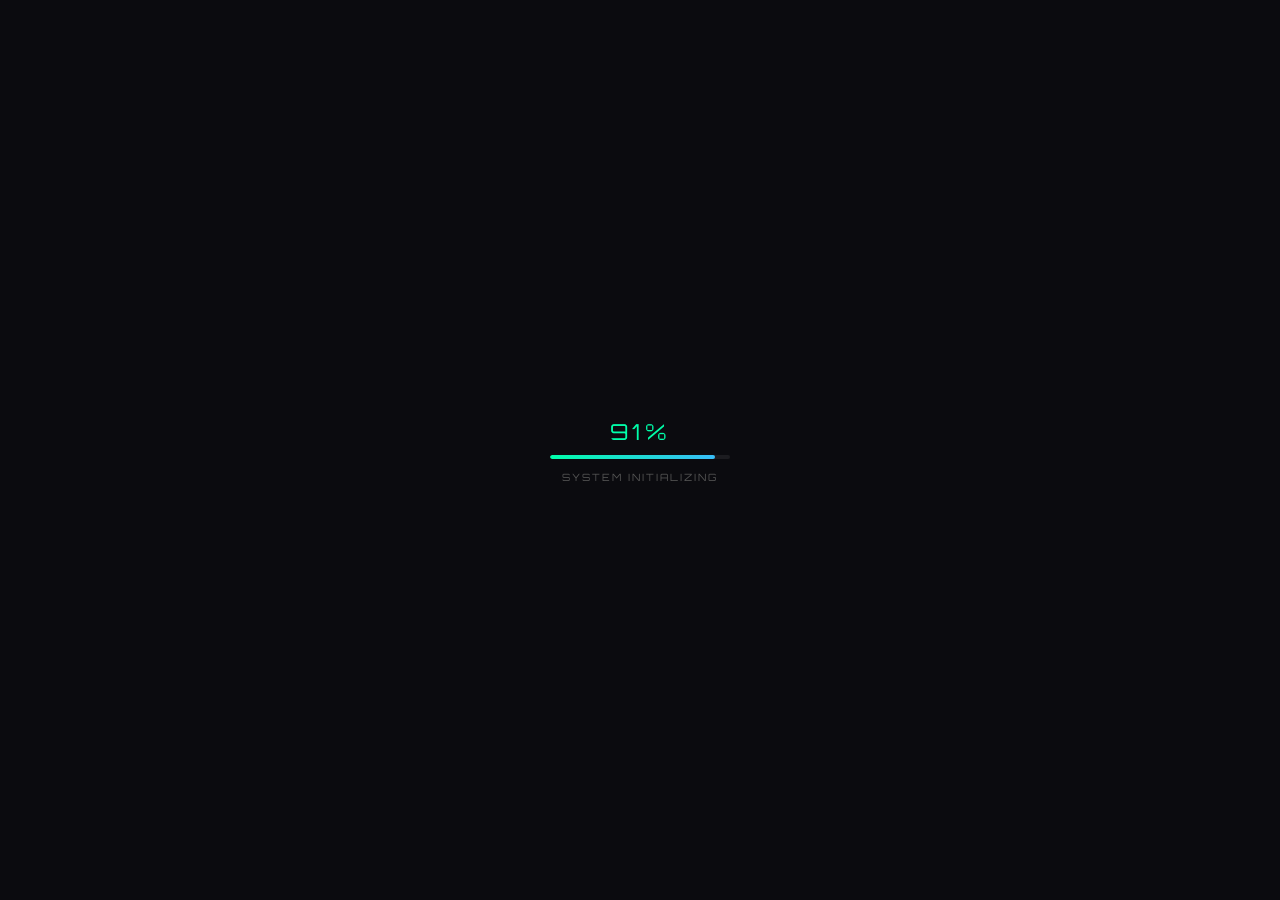
==== index.html @ 519cf558 "Update index.html" ====
<!DOCTYPE html>
<html lang="id">
<head>
    <meta charset="UTF-8">
    <meta name="viewport" content="width=device-width, initial-scale=1.0">
    <meta name="google-site-verification" content="rWKlgv6IV-AngIYqjxa7bGNA4gVki79enDYFKdBBI7M" />
    <title>PORTAL EAC</title>
    <link rel="stylesheet" href="style.css">

    <!-- ===================== PENAMBAHAN SEO & META DATA OLEH AI ===================== -->
    
    <!-- Favicon: Ini untuk memunculkan gambar/logo di samping URL pada pencarian Google (seperti di screenshot Anda) -->
    <link rel="icon" type="image/jpeg" href="assets/favicon-eac.jpg">
    <link rel="apple-touch-icon" href="assets/favicon-eac.jpg">

    <!-- Meta Description: Ini untuk teks penjelasan di bawah judul pada pencarian Google -->
    <meta name="description" content="PORTAL EAC — PORTAL PUSAT INFORMASI YANG AKURAT SERTA TANYA JAWAB DENGAN ASISTEN ASTRO AI, PENDAFTARAN RESMI EAC TELAH DIBUKA!">

    <!-- Open Graph (OG) Meta Tags: Agar saat link disebar di WhatsApp/Telegram/Sosmed, muncul gambar dan deskripsinya -->
    <meta property="og:title" content="PORTAL EAC">
    <meta property="og:description" content="PORTAL EAC — PORTAL PUSAT INFORMASI YANG AKURAT SERTA TANYA JAWAB DENGAN ASISTEN ASTRO AI, PENDAFTARAN RESMI EAC TELAH DIBUKA!">
    <meta property="og:image" content="assets/favicon-eac.jpg">
    <meta property="og:type" content="website">

    <!-- Twitter Card: Opsional tapi bagus untuk pelengkap -->
    <meta name="twitter:card" content="summary">
    <meta name="twitter:title" content="PORTAL EAC">
    <meta name="twitter:description" content="PORTAL EAC — PORTAL PUSAT INFORMASI YANG AKURAT SERTA TANYA JAWAB DENGAN ASISTEN ASTRO AI, PENDAFTARAN RESMI EAC TELAH DIBUKA!">
    <meta name="twitter:image" content="assets/favicon-eac.jpg">

    <!-- ===================== AKHIR PENAMBAHAN ===================== -->
</head>
<body>

    <!-- ===================== LOADING SCREEN ===================== -->
    <div id="loading-screen">
        <div class="load-percent" id="load-percent">0%</div>
        <div class="premium-loader">
            <div class="loader-bar" id="loader-bar"></div>
        </div>
        <div class="load-text" id="load-status">SYSTEM INITIALIZING</div>
        <div class="load-granted" id="load-granted">ACCESS GRANTED</div>
        <div class="welcome-sequence" id="welcome-sequence">
            <div class="welcome-text">WELCOME</div>
            <div class="angkasa-text">ANGKASA</div>
        </div>
    </div>

    <!-- ===================== PORTAL CONTENT ===================== -->
    <div id="portal-content" style="display:none;">

        <!-- MARQUEE — paling atas sebelum header -->
        <div class="marquee-container" id="marquee-container">
            <div class="marquee-track">
                <span>Selamat datang di portal EAC &nbsp;•&nbsp; Nikmatin fitur yang tersedia disini &nbsp;•&nbsp; Akses kelola pendaftaran serta informasi yang akurat &nbsp;•&nbsp; EAC PUSAT INFORMASI &nbsp;&nbsp;&nbsp;&nbsp;&nbsp;&nbsp;</span>
                <span>Selamat datang di portal EAC &nbsp;•&nbsp; Nikmatin fitur yang tersedia disini &nbsp;•&nbsp; Akses kelola pendaftaran serta informasi yang akurat &nbsp;•&nbsp; EAC PUSAT INFORMASI &nbsp;&nbsp;&nbsp;&nbsp;&nbsp;&nbsp;</span>
            </div>
        </div>

        <header class="header-section">
            <div class="status-capsule"><div id="status-dot"></div>SEMUA SISTEM ONLINE</div>
            <h1 class="title-portal" id="title-portal">PORTAL EAC</h1>
            <p class="welcome-greet">Selamat Datang, <span style="color:var(--accent-purple)">Angkasa</span></p>
            <div class="time-display" id="eac-time">00:00:00 // EAC-TIME</div>
        </header>

        <div class="nasa-card">
            <div id="nasa-data">
                <div style="height:150px;display:flex;align-items:center;justify-content:center;color:#333;">Fetching Satellite Data...</div>
            </div>
        </div>

        <div class="search-bar">
            <input type="text" id="portalSearch" placeholder="Cari menu akses..." onkeyup="searchMenu()">
        </div>

        <div class="mini-status">
            <span>SERVER: STABIL</span>
            <span>PING: <span id="ping-val">--</span> MS</span>
        </div>

        <!-- CARDS -->
        <div class="card-container" id="cardContainer">
            <div class="card" onclick="goto('src/components/registration.html', 'Registrasi 1')">
                <svg class="card-action-icon" viewBox="0 0 24 24"><path d="M16 21v-2a4 4 0 0 0-4-4H5a4 4 0 0 0-4 4v2"></path><circle cx="8.5" cy="7" r="4"></circle><line x1="20" y1="8" x2="20" y2="14"></line><line x1="23" y1="11" x2="17" y2="11"></line></svg>
                <div class="tag-label">GABUNG</div>
                <h3>REGISTRASI EAC 1</h3>
                <p>Pendaftaran utama bagi anggota baru yang ingin bergabung.</p>
            </div>
            <div class="card" onclick="goto('src/components/registration2.html', 'Registrasi 2')">
                <svg class="card-action-icon" viewBox="0 0 24 24"><path d="M17 21v-2a4 4 0 0 0-4-4H5a4 4 0 0 0-4 4v2"></path><circle cx="9" cy="7" r="4"></circle><path d="M23 21v-2a4 4 0 0 0-3-3.87"></path><path d="M16 3.13a4 4 0 0 1 0 7.75"></path></svg>
                <div class="tag-label">GABUNG PROYEK KEDUA</div>
                <h3>REGISTRASI EAC 2</h3>
                <p>Pendaftaran kolaborasi lanjutan kedua untuk proyek bersama.</p>
            </div>
            <div class="card" onclick="goto('https://whatsapp.com/channel/0029VbCN4sQLo4hhDCkOHX1m', 'Saluran WhatsApp')">
                <svg class="card-action-icon" viewBox="0 0 24 24"><path d="M21 11.5a8.38 8.38 0 0 1-.9 3.8 8.5 8.5 0 0 1-7.6 4.7 8.38 8.38 0 0 1-3.8-.9L3 21l1.9-5.7a8.38 8.38 0 0 1-.9-3.8 8.5 8.5 0 0 1 4.7-7.6 8.38 8.38 0 0 1 3.8-.9h.5a8.48 8.48 0 0 1 8 8v.5z"></path></svg>
                <div class="tag-label">INFO</div>
                <h3>Saluran WhatsApp</h3>
                <p>Gabung ke saluran resmi untuk mendapatkan info terbaru kegiatan kami.</p>
            </div>
            <div class="card" onclick="goto('pages/information.html', 'Website Utama')">
                <svg class="card-action-icon" viewBox="0 0 24 24"><circle cx="12" cy="12" r="10"></circle><line x1="2" y1="12" x2="22" y2="12"></line><path d="M12 2a15.3 15.3 0 0 1 4 10 15.3 15.3 0 0 1-4 10 15.3 15.3 0 0 1-4-10 15.3 15.3 0 0 1 4-10z"></path></svg>
                <div class="tag-label">WEB</div>
                <h3>Website Utama</h3>
                <p>Akses ke pengelolaan pusat informasi astro dengan tampilan visual terbaik.</p>
            </div>
            <div class="card" onclick="goto('https://eac-ai.vercel.app', 'Asisten AI')">
                <svg class="card-action-icon" viewBox="0 0 24 24"><rect x="2" y="3" width="20" height="14" rx="2" ry="2"></rect><line x1="8" y1="21" x2="16" y2="21"></line><line x1="12" y1="17" x2="12" y2="21"></line></svg>
                <div class="tag-label">BOT</div>
                <h3>Asisten AI</h3>
                <p>Tanya jawab otomatis seputar astronomi dan sains serta lainnya.</p>
            </div>
            <div class="card" onclick="goto('src/calculator.html', 'Kalkulator Ilmiah')">
                <svg class="card-action-icon" viewBox="0 0 24 24"><rect x="4" y="2" width="16" height="20" rx="2" ry="2"></rect><line x1="8" y1="6" x2="16" y2="6"></line><line x1="8" y1="10" x2="8" y2="10"></line><line x1="12" y1="10" x2="12" y2="10"></line><line x1="16" y1="10" x2="16" y2="10"></line><line x1="8" y1="14" x2="8" y2="14"></line><line x1="12" y1="14" x2="12" y2="14"></line><line x1="16" y1="14" x2="16" y2="14"></line><line x1="8" y1="18" x2="8" y2="18"></line><line x1="12" y1="18" x2="12" y2="18"></line><line x1="16" y1="18" x2="16" y2="18"></line></svg>
                <div class="tag-label">TOOLS</div>
                <h3>Kalkulator Ilmiah</h3>
                <p>Alat hitung fisika dan riset antariksa.</p>
            </div>
        </div>

        <!-- FAB -->
        <div class="fab-wrapper" id="fabWrapper">
            <div class="fab-menu">
                <div class="fab-item" onclick="openModal('modal-settings')">
                    <span class="fab-label">Pengaturan</span>
                    <div class="fab-icon">
                        <svg width="18" height="18" fill="none" stroke="currentColor" stroke-width="2" stroke-linecap="round" stroke-linejoin="round" viewBox="0 0 24 24">
                            <circle cx="12" cy="12" r="3"></circle>
                            <path d="M19.4 15a1.65 1.65 0 0 0 .33 1.82l.06.06a2 2 0 0 1-2.83 2.83l-.06-.06a1.65 1.65 0 0 0-1.82-.33 1.65 1.65 0 0 0-1 1.51V21a2 2 0 0 1-4 0v-.09A1.65 1.65 0 0 0 9 19.4a1.65 1.65 0 0 0-1.82.33l-.06.06a2 2 0 0 1-2.83-2.83l.06-.06A1.65 1.65 0 0 0 4.68 15a1.65 1.65 0 0 0-1.51-1H3a2 2 0 0 1 0-4h.09A1.65 1.65 0 0 0 4.6 9a1.65 1.65 0 0 0-.33-1.82l-.06-.06a2 2 0 0 1 2.83-2.83l.06.06A1.65 1.65 0 0 0 9 4.68a1.65 1.65 0 0 0 1-1.51V3a2 2 0 0 1 4 0v.09a1.65 1.65 0 0 0 1 1.51 1.65 1.65 0 0 0 1.82-.33l.06-.06a2 2 0 0 1 2.83 2.83l-.06.06A1.65 1.65 0 0 0 19.4 9a1.65 1.65 0 0 0 1.51 1H21a2 2 0 0 1 0 4h-.09a1.65 1.65 0 0 0-1.51 1z"></path>
                        </svg>
                    </div>
                </div>
                <div class="fab-item" onclick="openModal('modal-rules')">
                    <span class="fab-label">Aturan EAC</span>
                    <div class="fab-icon">
                        <svg width="18" height="18" fill="none" stroke="currentColor" stroke-width="2" stroke-linecap="round" stroke-linejoin="round" viewBox="0 0 24 24">
                            <path d="M14 2H6a2 2 0 0 0-2 2v16a2 2 0 0 0 2 2h12a2 2 0 0 0 2-2V8z"></path>
                            <polyline points="14 2 14 8 20 8"></polyline>
                            <line x1="16" y1="13" x2="8" y2="13"></line>
                            <line x1="16" y1="17" x2="8" y2="17"></line>
                            <polyline points="10 9 9 9 8 9"></polyline>
                        </svg>
                    </div>
                </div>
                <div class="fab-item" onclick="location.reload()">
                    <span class="fab-label">Reload Halaman</span>
                    <div class="fab-icon"><svg width="18" height="18" fill="currentColor" viewBox="0 0 24 24"><path d="M17.65 6.35A7.958 7.958 0 0012 4c-4.42 0-7.99 3.58-7.99 8s3.57 8 7.99 8c3.73 0 6.84-2.55 7.73-6h-2.08A5.99 5.99 0 0112 18c-3.31 0-6-2.69-6-6s2.69-6 6-6c1.66 0 3.14.69 4.22 1.78L13 11h7V4l-2.35 2.35z"/></svg></div>
                </div>
                <div class="fab-item" onclick="goto('pages/admin.html', 'Panel Admin')">
                    <span class="fab-label">Panel Admin</span>
                    <div class="fab-icon"><svg width="18" height="18" fill="currentColor" viewBox="0 0 24 24"><path d="M12 12c2.21 0 4-1.79 4-4s-1.79-4-4-4-4 1.79-4 4 1.79 4 4 4zm0 2c-2.67 0-8 1.34-8 4v2h16v-2c0-2.66-5.33-4-8-4z"/></svg></div>
                </div>
                <div class="fab-item" onclick="window.open('https://wa.me/6283865255697?text=Halo%20Admin,%20saya%20ingin%20melaporkan%20bug%20di%20portal%20EAC.')">
                    <span class="fab-label">Hubungi Admin</span>
                    <div class="fab-icon"><svg width="18" height="18" fill="currentColor" viewBox="0 0 24 24"><path d="M20 2H4c-1.1 0-1.99.9-1.99 2L2 22l4-4h14c1.1 0 2-.9 2-2V4c0-1.1-.9-2-2-2zm-7 12h-2v-2h2v2zm0-4h-2V6h2v4z"/></svg></div>
                </div>
            </div>
            <div class="fab-main" onclick="toggleFab()">
                <svg viewBox="0 0 24 24"><path d="M19 13h-6v6h-2v-6H5v-2h6V5h2v6h6v2z"/></svg>
            </div>
        </div>

        <div class="footer">SISTEM TERKENDALI AMAN | EAC PUSAT INFORMASI</div>
    </div>

    <!-- ===================== MODAL: PENGATURAN ===================== -->
    <div class="modal-overlay" id="modal-settings" onclick="closeModalOverlay('modal-settings', event)">
        <div class="modal-glass">
            <div class="modal-header">
                <span class="modal-title">
                    <svg width="14" height="14" fill="none" stroke="currentColor" stroke-width="2" stroke-linecap="round" stroke-linejoin="round" viewBox="0 0 24 24" style="vertical-align:middle;margin-right:6px;color:var(--accent-cyan)"><circle cx="12" cy="12" r="3"></circle><path d="M19.4 15a1.65 1.65 0 0 0 .33 1.82l.06.06a2 2 0 0 1-2.83 2.83l-.06-.06a1.65 1.65 0 0 0-1.82-.33 1.65 1.65 0 0 0-1 1.51V21a2 2 0 0 1-4 0v-.09A1.65 1.65 0 0 0 9 19.4a1.65 1.65 0 0 0-1.82.33l-.06.06a2 2 0 0 1-2.83-2.83l.06-.06A1.65 1.65 0 0 0 4.68 15a1.65 1.65 0 0 0-1.51-1H3a2 2 0 0 1 0-4h.09A1.65 1.65 0 0 0 4.6 9a1.65 1.65 0 0 0-.33-1.82l-.06-.06a2 2 0 0 1 2.83-2.83l.06.06A1.65 1.65 0 0 0 9 4.68a1.65 1.65 0 0 0 1-1.51V3a2 2 0 0 1 4 0v.09a1.65 1.65 0 0 0 1 1.51 1.65 1.65 0 0 0 1.82-.33l.06-.06a2 2 0 0 1 2.83 2.83l-.06.06A1.65 1.65 0 0 0 19.4 9a1.65 1.65 0 0 0 1.51 1H21a2 2 0 0 1 0 4h-.09a1.65 1.65 0 0 0-1.51 1z"></path></svg>
                    PANEL PENGATURAN
                </span>
                <button class="modal-close" onclick="closeModal('modal-settings')">✕</button>
            </div>
            <div class="setting-row">
                <div class="setting-info">
                    <span class="setting-name"><svg width="13" height="13" fill="none" stroke="currentColor" stroke-width="2" stroke-linecap="round" stroke-linejoin="round" viewBox="0 0 24 24" class="setting-svg"><path d="M8 3H5a2 2 0 0 0-2 2v3m18 0V5a2 2 0 0 0-2-2h-3m0 18h3a2 2 0 0 0 2-2v-3M3 16v3a2 2 0 0 0 2 2h3"></path></svg>Mode Layar Penuh</span>
                    <span class="setting-desc">Tampilkan portal full screen</span>
                </div>
                <label class="toggle-switch"><input type="checkbox" id="toggle-fullscreen" onchange="toggleFullscreen(this)"><span class="toggle-slider"></span></label>
            </div>
            <div class="setting-row">
                <div class="setting-info">
                    <span class="setting-name"><svg width="13" height="13" fill="none" stroke="currentColor" stroke-width="2" stroke-linecap="round" stroke-linejoin="round" viewBox="0 0 24 24" class="setting-svg"><path d="M9 18V5l12-2v13"></path><circle cx="6" cy="18" r="3"></circle><circle cx="18" cy="16" r="3"></circle></svg>Musik Ambient (Space)</span>
                    <span class="setting-desc">Putar musik latar angkasa</span>
                </div>
                <label class="toggle-switch"><input type="checkbox" id="toggle-music" onchange="toggleMusic(this)"><span class="toggle-slider"></span></label>
            </div>
            <div class="setting-row">
                <div class="setting-info">
                    <span class="setting-name"><svg width="13" height="13" fill="none" stroke="currentColor" stroke-width="2" stroke-linecap="round" stroke-linejoin="round" viewBox="0 0 24 24" class="setting-svg"><rect x="2" y="7" width="18" height="11" rx="2" ry="2"></rect><path d="M22 11v3"></path></svg>Status Daya</span>
                    <span class="setting-desc">Tingkat baterai perangkat</span>
                </div>
                <span class="setting-value" id="battery-val">--</span>
            </div>
            <div class="setting-row">
                <div class="setting-info">
                    <span class="setting-name"><svg width="13" height="13" fill="none" stroke="currentColor" stroke-width="2" stroke-linecap="round" stroke-linejoin="round" viewBox="0 0 24 24" class="setting-svg"><circle cx="12" cy="12" r="5"></circle><line x1="12" y1="1" x2="12" y2="3"></line><line x1="12" y1="21" x2="12" y2="23"></line><line x1="4.22" y1="4.22" x2="5.64" y2="5.64"></line><line x1="18.36" y1="18.36" x2="19.78" y2="19.78"></line><line x1="1" y1="12" x2="3" y2="12"></line><line x1="21" y1="12" x2="23" y2="12"></line><line x1="4.22" y1="19.78" x2="5.64" y2="18.36"></line><line x1="18.36" y1="5.64" x2="19.78" y2="4.22"></line></svg>Mode Terang</span>
                    <span class="setting-desc">Aktifkan tema terang</span>
                </div>
                <label class="toggle-switch"><input type="checkbox" id="toggle-light" onchange="toggleLightMode(this)"><span class="toggle-slider"></span></label>
            </div>
            <div class="setting-row">
                <div class="setting-info">
                    <span class="setting-name"><svg width="13" height="13" fill="none" stroke="currentColor" stroke-width="2" stroke-linecap="round" stroke-linejoin="round" viewBox="0 0 24 24" class="setting-svg"><polygon points="11 5 6 9 2 9 2 15 6 15 11 19 11 5"></polygon><path d="M19.07 4.93a10 10 0 0 1 0 14.14"></path><path d="M15.54 8.46a5 5 0 0 1 0 7.07"></path></svg>Efek Suara (SFX)</span>
                    <span class="setting-desc">Suara saat membuka panel</span>
                </div>
                <label class="toggle-switch"><input type="checkbox" id="toggle-sfx" checked><span class="toggle-slider"></span></label>
            </div>
            <div class="setting-row">
                <div class="setting-info">
                    <span class="setting-name"><svg width="13" height="13" fill="none" stroke="currentColor" stroke-width="2" stroke-linecap="round" stroke-linejoin="round" viewBox="0 0 24 24" class="setting-svg"><path d="M5 12.55a11 11 0 0 1 14.08 0"></path><path d="M1.42 9a16 16 0 0 1 21.16 0"></path><path d="M8.53 16.11a6 6 0 0 1 6.95 0"></path><circle cx="12" cy="20" r="1" fill="currentColor"></circle></svg>Hemat Daya</span>
                    <span class="setting-desc">Nonaktifkan animasi berat</span>
                </div>
                <label class="toggle-switch"><input type="checkbox" id="toggle-power" onchange="togglePowerSave(this)"><span class="toggle-slider"></span></label>
            </div>
            <div class="setting-row setting-row--column">
                <div class="setting-info">
                    <span class="setting-name"><svg width="13" height="13" fill="none" stroke="currentColor" stroke-width="2" stroke-linecap="round" stroke-linejoin="round" viewBox="0 0 24 24" class="setting-svg"><polyline points="4 7 4 4 20 4 20 7"></polyline><line x1="9" y1="20" x2="15" y2="20"></line><line x1="12" y1="4" x2="12" y2="20"></line></svg>Ukuran Teks</span>
                    <span class="setting-desc" id="font-size-label">100%</span>
                </div>
                <input type="range" min="80" max="130" value="100" id="font-size-range" oninput="adjustFontSize(this.value)" class="setting-slider">
            </div>
        </div>
    </div>

<!-- ===================== MODAL: ATURAN EAC ===================== -->
    <div class="modal-overlay" id="modal-rules" onclick="closeModalOverlay('modal-rules', event)">
        <div class="modal-glass">
            <div class="modal-header">
                <span class="modal-title">
                    <svg width="14" height="14" fill="none" stroke="currentColor" stroke-width="2" stroke-linecap="round" stroke-linejoin="round" viewBox="0 0 24 24" style="vertical-align:middle;margin-right:6px;color:var(--accent-cyan)"><path d="M14 2H6a2 2 0 0 0-2 2v16a2 2 0 0 0 2 2h12a2 2 0 0 0 2-2V8z"></path><polyline points="14 2 14 8 20 8"></polyline><line x1="16" y1="13" x2="8" y2="13"></line><line x1="16" y1="17" x2="8" y2="17"></line><polyline points="10 9 9 9 8 9"></polyline></svg>
                    ATURAN EAC
                </span>
                <button class="modal-close" onclick="closeModal('modal-rules')">✕</button>
            </div>
            <div class="rules-section-label">
                <svg width="11" height="11" fill="none" stroke="currentColor" stroke-width="2" stroke-linecap="round" stroke-linejoin="round" viewBox="0 0 24 24" style="vertical-align:middle;margin-right:5px"><path d="M17 21v-2a4 4 0 0 0-4-4H5a4 4 0 0 0-4 4v2"></path><circle cx="9" cy="7" r="4"></circle><path d="M23 21v-2a4 4 0 0 0-3-3.87"></path><path d="M16 3.13a4 4 0 0 1 0 7.75"></path></svg>
                ATURAN KOMUNITAS
            </div>
            <div class="rule-item">
                <svg class="rule-icon" width="16" height="16" fill="none" stroke="currentColor" stroke-width="2" stroke-linecap="round" stroke-linejoin="round" viewBox="0 0 24 24"><path d="M20.84 4.61a5.5 5.5 0 0 0-7.78 0L12 5.67l-1.06-1.06a5.5 5.5 0 0 0-7.78 7.78l1.06 1.06L12 21.23l7.78-7.78 1.06-1.06a5.5 5.5 0 0 0 0-7.78z"></path></svg>
                <div><strong>Sopan & Saling Menghormati</strong><p>Jaga tutur kata dan sikap di semua platform EAC.</p></div>
            </div>
            <div class="rule-item">
                <svg class="rule-icon" width="16" height="16" fill="none" stroke="currentColor" stroke-width="2" stroke-linecap="round" stroke-linejoin="round" viewBox="0 0 24 24"><circle cx="12" cy="12" r="10"></circle><line x1="12" y1="8" x2="12" y2="12"></line><line x1="12" y1="16" x2="12.01" y2="16"></line></svg>
                <div><strong>No Hoax & Misinformasi</strong><p>Hanya bagikan informasi astronomi yang valid dan terverifikasi.</p></div>
            </div>
            <div class="rule-item">
                <svg class="rule-icon" width="16" height="16" fill="none" stroke="currentColor" stroke-width="2" stroke-linecap="round" stroke-linejoin="round" viewBox="0 0 24 24"><path d="M17 21v-2a4 4 0 0 0-4-4H5a4 4 0 0 0-4 4v2"></path><circle cx="9" cy="7" r="4"></circle><line x1="23" y1="11" x2="17" y2="11"></line><line x1="20" y1="8" x2="20" y2="14"></line></svg>
                <div><strong>Saling Bantu & Berbagi</strong><p>Dukung sesama anggota dalam belajar dan berkarya bersama.</p></div>
            </div>
            <div class="rules-section-label" style="margin-top:16px;">
                <svg width="11" height="11" fill="none" stroke="currentColor" stroke-width="2" stroke-linecap="round" stroke-linejoin="round" viewBox="0 0 24 24" style="vertical-align:middle;margin-right:5px"><circle cx="12" cy="12" r="10"></circle><line x1="2" y1="12" x2="22" y2="12"></line><path d="M12 2a15.3 15.3 0 0 1 4 10 15.3 15.3 0 0 1-4 10 15.3 15.3 0 0 1-4-10 15.3 15.3 0 0 1 4-10z"></path></svg>
                ATURAN PENGGUNAAN WEB
            </div>
            <div class="rule-item">
                <svg class="rule-icon" width="16" height="16" fill="none" stroke="currentColor" stroke-width="2" stroke-linecap="round" stroke-linejoin="round" viewBox="0 0 24 24"><path d="M2 3h6a4 4 0 0 1 4 4v14a3 3 0 0 0-3-3H2z"></path><path d="M22 3h-6a4 4 0 0 0-4 4v14a3 3 0 0 1 3-3h7z"></path></svg>
                <div><strong>Riset & Edukasi</strong><p>Portal ini hanya untuk tujuan pembelajaran dan riset astronomi.</p></div>
            </div>
            <div class="rule-item">
                <svg class="rule-icon" width="16" height="16" fill="none" stroke="currentColor" stroke-width="2" stroke-linecap="round" stroke-linejoin="round" viewBox="0 0 24 24"><line x1="18" y1="6" x2="6" y2="18"></line><line x1="6" y1="6" x2="18" y2="18"></line></svg>
                <div><strong>No Spam</strong><p>Dilarang menyebarkan konten berulang atau tidak relevan.</p></div>
            </div>
            <div class="rule-item">
                <svg class="rule-icon" width="16" height="16" fill="none" stroke="currentColor" stroke-width="2" stroke-linecap="round" stroke-linejoin="round" viewBox="0 0 24 24"><path d="M10.29 3.86L1.82 18a2 2 0 0 0 1.71 3h16.94a2 2 0 0 0 1.71-3L13.71 3.86a2 2 0 0 0-3.42 0z"></path><line x1="12" y1="9" x2="12" y2="13"></line><line x1="12" y1="17" x2="12.01" y2="17"></line></svg>
                <div><strong>Lapor Bug</strong><p>Temukan bug? Segera hubungi admin agar portal tetap optimal.</p></div>
            </div>
            <button class="btn-paham" onclick="closeModal('modal-rules')">
                <svg width="14" height="14" fill="none" stroke="currentColor" stroke-width="2.5" stroke-linecap="round" stroke-linejoin="round" viewBox="0 0 24 24" style="vertical-align:middle;margin-right:6px"><polyline points="20 6 9 17 4 12"></polyline></svg>
                SAYA PAHAM
            </button>
        </div>
    </div>

    <!-- NOTIFIKASI STACK -->
    <div class="notif-stack">
        <div class="sys-notif" id="sys-notif">
            <div class="sys-notif-dot"></div>
            <span>Sistem Aktif</span>
        </div>
        <div class="sys-notif-2" id="sys-notif-2">
            <div class="sys-notif-dot-2"></div>
            <span>Server Stabil</span>
        </div>
    </div>

    <!-- AUDIO -->
    <audio id="audio-sfx" src="https://assets.mixkit.co/active_storage/sfx/2568/2568-preview.mp3" preload="auto"></audio>
    <audio id="audio-ambient" src="https://image2url.com/r2/default/files/1775920457054-bdd61149-463b-4acc-8a8f-7e17bb5d10fa.interstellar theme" preload="auto" loop></audio>

    <script src="script.js"></script>
</body>
</html>
---- style.css ----
@import url('https://fonts.googleapis.com/css2?family=Orbitron:wght@500;700&family=Inter:wght@300;400;600&display=swap');

:root {
    --bg-dark: #0b0b0f;
    --card-bg: #1c1c24;
    --accent-purple: #9b51e0;
    --accent-cyan: #38bdf8;
    --text-main: #ffffff;
    --text-muted: #a0a0a5;
    --green-glow: #00ffaa;
    --icon-color: #e2e8f0;
}

* { margin: 0; padding: 0; box-sizing: border-box; -webkit-tap-highlight-color: transparent; }

body {
    background-color: var(--bg-dark);
    color: var(--text-main);
    font-family: 'Inter', sans-serif;
    padding-bottom: 100px;
    overflow-x: hidden;
}

/* ============================================
   LOADING SCREEN
   ============================================ */
#loading-screen {
    position: fixed;
    top: 0; left: 0; width: 100%; height: 100%;
    background: var(--bg-dark);
    display: flex;
    flex-direction: column;
    justify-content: center;
    align-items: center;
    z-index: 9999;
    overflow: hidden;
    transition: opacity 0.7s ease;
}

/* PERSEN — tepat di atas bar */
.load-percent {
    font-family: 'Orbitron', sans-serif;
    font-size: 22px;
    color: var(--accent-cyan);
    letter-spacing: 4px;
    margin-bottom: 10px;
    transition: color 0.5s ease, opacity 0.35s ease;
    /* z-index rendah — tidak tumpang tindih ACCESS GRANTED */
    position: relative;
    z-index: 1;
}
.load-percent.done { color: var(--green-glow); }

/* BAR wrapper */
.premium-loader {
    width: 180px; height: 4px;
    background: rgba(255,255,255,0.07);
    border-radius: 10px; overflow: hidden;
    position: relative;
    z-index: 1;
    transition: opacity 0.35s ease;
}

/* BAR fill */
.loader-bar {
    height: 100%; width: 0%;
    border-radius: 10px;
    background: linear-gradient(90deg, var(--accent-purple), var(--accent-cyan));
    transition: width 0.12s ease, background 0.5s ease, box-shadow 0.3s ease;
}
.loader-bar.done {
    background: linear-gradient(90deg, #00ffaa, #38bdf8);
}
/* Hold state: bar penuh hijau + glow sebelum cleanup */
.loader-bar.hold {
    background: linear-gradient(90deg, #00ffaa, #38bdf8);
    box-shadow: 0 0 14px rgba(0,255,170,0.7), 0 0 30px rgba(0,255,170,0.25);
}

/* STATUS TEKS */
.load-text {
    font-family: 'Orbitron', sans-serif;
    font-size: 10px; color: #555;
    margin-top: 12px; letter-spacing: 2px;
    transition: opacity 0.35s ease;
    position: relative;
    z-index: 1;
}

/* ACCESS GRANTED — absolut tengah layar, z-index tinggi */
.load-granted {
    position: absolute;
    top: 50%; left: 50%;
    transform: translate(-50%, -50%) translateY(16px);
    font-family: 'Orbitron', sans-serif;
    font-size: 14px;
    color: var(--green-glow);
    letter-spacing: 5px;
    text-align: center;
    opacity: 0;
    z-index: 10;
    pointer-events: none;
    background: transparent;
    text-shadow: 0 0 20px rgba(0,255,170,0.9), 0 0 40px rgba(0,255,170,0.4);
    /* Transisi fade in/out yang halus dan bersih */
    transition: opacity 0.7s ease, transform 0.7s ease;
}
.load-granted.show {
    opacity: 1;
    transform: translate(-50%, -50%) translateY(0);
}

/* WELCOME SEQUENCE — z-index tinggi, latar bersih */
.welcome-sequence {
    position: absolute;
    top: 50%; left: 50%;
    transform: translate(-50%, -50%);
    text-align: center;
    opacity: 0;
    pointer-events: none;
    transition: opacity 0.6s ease;
    z-index: 10;
    background: transparent;
}
.welcome-sequence.show { opacity: 1; }

.welcome-text {
    font-family: 'Orbitron', sans-serif;
    font-size: 16px; color: #ffffff;
    letter-spacing: 10px;
    opacity: 0; transform: translateY(-15px);
    transition: all 0.6s ease;
}
.angkasa-text {
    font-family: 'Orbitron', sans-serif;
    font-size: 42px; font-weight: 700;
    letter-spacing: 6px;
    background: linear-gradient(135deg, #9b51e0, #38bdf8, #00ffaa);
    -webkit-background-clip: text;
    -webkit-text-fill-color: transparent;
    background-clip: text;
    filter: drop-shadow(0 0 22px rgba(155,81,224,0.75));
    opacity: 0; transform: scale(0.8);
    transition: all 0.7s cubic-bezier(0.175, 0.885, 0.32, 1.275);
    margin-top: 8px;
}
.welcome-sequence.show .welcome-text { opacity: 1; transform: translateY(0); }
.welcome-sequence.show .angkasa-text { opacity: 1; transform: scale(1); transition-delay: 0.25s; }

/* ============================================
   MARQUEE — paling atas portal
   ============================================ */
.marquee-container {
    overflow: hidden;
    background: rgba(155,81,224,0.05);
    border-bottom: 1px solid rgba(155,81,224,0.12);
    padding: 9px 0;
    white-space: nowrap;
}
.marquee-track {
    display: inline-flex;
    animation: marquee-scroll 40s linear infinite;
}
.marquee-track span {
    font-family: 'Orbitron', sans-serif;
    font-size: 9px; color: #7a7a8a;
    letter-spacing: 1px;
}
@keyframes marquee-scroll {
    0%   { transform: translateX(0); }
    100% { transform: translateX(-50%); }
}
.marquee-container:hover .marquee-track { animation-play-state: paused; }

/* ============================================
   HEADER
   ============================================ */
.header-section { padding: 30px 20px 20px; text-align: center; }

.status-capsule {
    display: inline-flex; align-items: center;
    background: rgba(0,255,170,0.05);
    border: 1px solid rgba(0,255,170,0.2);
    padding: 6px 16px; border-radius: 50px;
    font-family: 'Orbitron', sans-serif;
    font-size: 10px; color: var(--green-glow);
    letter-spacing: 1px; margin-bottom: 25px;
}
#status-dot {
    width: 8px; height: 8px;
    background-color: var(--green-glow); border-radius: 50%;
    margin-right: 10px;
    box-shadow: 0 0 10px var(--green-glow);
    animation: pulse-green 1.5s infinite ease-in-out;
}
@keyframes pulse-green {
    0%, 100% { opacity: 1; transform: scale(1); }
    50% { opacity: 0.3; transform: scale(0.8); }
}
.title-portal {
    font-family: 'Orbitron', sans-serif;
    font-size: 32px; font-weight: 700;
    letter-spacing: 4px; margin-bottom: 15px;
    background: linear-gradient(180deg, #fff 0%, #777 100%);
    -webkit-background-clip: text; -webkit-text-fill-color: transparent;
    transition: font-size 0.2s ease;
}
.welcome-greet { color: var(--text-muted); }
.time-display {
    font-family: 'Orbitron', sans-serif; font-size: 12px;
    color: #f59e0b; letter-spacing: 2px; margin-top: 15px;
}

/* ============================================
   NASA CARD
   ============================================ */
.nasa-card {
    margin: 20px; border-radius: 20px;
    background: #18181f;
    border: 1px solid rgba(255,255,255,0.05); overflow: hidden;
}
#nasa-data img { width: 100%; height: auto; display: block; }
.nasa-info { padding: 15px; }
.nasa-info h4 { color: #f59e0b; font-size: 10px; font-family: 'Orbitron'; margin-bottom: 5px; }
.nasa-info p { color: var(--text-muted); font-size: 12px; }

/* ============================================
   SEARCH + MINI STATUS
   ============================================ */
.search-bar { margin: 0 20px 25px; }
.search-bar input {
    width: 100%; padding: 16px 20px;
    background: #15151a; border: 1px solid #222;
    border-radius: 15px; color: white; font-size: 14px; outline: none;
}
.mini-status {
    display: flex; justify-content: center; gap: 20px;
    font-family: 'Orbitron', sans-serif; font-size: 10px;
    color: var(--text-muted); margin-bottom: 20px;
}

/* ============================================
   CARDS
   ============================================ */
.card-container { padding: 0 20px; display: flex; flex-direction: column; gap: 20px; }
.card {
    background: var(--card-bg); border-radius: 25px;
    padding: 25px; position: relative;
    border: 1px solid rgba(255,255,255,0.03);
    cursor: pointer;
    transition: opacity 0.6s ease, transform 0.6s ease;
    opacity: 0; transform: translateY(30px);
}
.card.reveal { opacity: 1; transform: translateY(0); }
.card.exit   { opacity: 0; transform: translateY(30px); }
.card:active { transform: scale(0.96); }
.tag-label {
    background: rgba(245,158,11,0.1); color: #f59e0b;
    padding: 4px 12px; border-radius: 8px;
    font-size: 9px; font-weight: bold; display: inline-block;
    margin-bottom: 12px; font-family: 'Orbitron';
}
.card h3 { font-size: 18px; margin-bottom: 8px; transition: font-size 0.2s ease; }
.card p  { font-size: 13px; color: var(--text-muted); line-height: 1.5; padding-right: 60px; transition: font-size 0.2s ease; }
.card-action-icon {
    position: absolute; right: 25px; top: 25px;
    width: 26px; height: 26px;
    fill: none; stroke: var(--icon-color);
    stroke-width: 1.5; stroke-linecap: round; stroke-linejoin: round; opacity: 0.8;
}

/* ============================================
   FAB
   ============================================ */
.fab-wrapper {
    position: fixed; bottom: 40px; right: 25px;
    display: flex; flex-direction: column; align-items: flex-end;
    z-index: 1000;
}
.fab-main {
    width: 56px; height: 56px;
    background: var(--accent-purple); border-radius: 50%;
    display: flex; align-items: center; justify-content: center;
    box-shadow: 0 4px 15px rgba(155,81,224,0.4);
    cursor: pointer; transition: all 0.3s cubic-bezier(0.175, 0.885, 0.32, 1.275);
}
.fab-main svg { width: 24px; height: 24px; fill: white; transition: transform 0.3s; }
.fab-wrapper.active .fab-main { transform: rotate(45deg); background: #eb4d4b; }
.fab-menu {
    display: flex; flex-direction: column;
    gap: 12px; margin-bottom: 15px;
    pointer-events: none;
}
.fab-wrapper.active .fab-menu { pointer-events: auto; }
.fab-item {
    display: flex; align-items: center; gap: 10px;
    opacity: 0; transform: scale(0.5) translateY(20px);
    transition: all 0.3s cubic-bezier(0.175, 0.885, 0.32, 1.275);
}
.fab-wrapper.active .fab-item { opacity: 1; transform: scale(1) translateY(0); }
.fab-wrapper.active .fab-item:nth-child(1) { transition-delay: 0.04s; }
.fab-wrapper.active .fab-item:nth-child(2) { transition-delay: 0.08s; }
.fab-wrapper.active .fab-item:nth-child(3) { transition-delay: 0.12s; }
.fab-wrapper.active .fab-item:nth-child(4) { transition-delay: 0.16s; }
.fab-wrapper.active .fab-item:nth-child(5) { transition-delay: 0.20s; }
.fab-label {
    background: #1c1c24; color: white;
    padding: 6px 12px; border-radius: 8px;
    font-size: 10px; font-family: 'Orbitron';
    border: 1px solid #333; white-space: nowrap;
    box-shadow: 0 4px 10px rgba(0,0,0,0.3);
}
.fab-icon {
    width: 42px; height: 42px;
    background: #25252f; border-radius: 50%;
    display: flex; align-items: center; justify-content: center;
    border: 1px solid #444; color: var(--accent-cyan);
    cursor: pointer; box-shadow: 0 4px 10px rgba(0,0,0,0.3);
    flex-shrink: 0;
}
.fab-icon svg[stroke] { color: var(--accent-cyan); }

/* ============================================
   MODAL GLASSMORPHISM
   ============================================ */
.modal-overlay {
    position: fixed; inset: 0;
    background: rgba(0,0,0,0.65);
    backdrop-filter: blur(6px);
    -webkit-backdrop-filter: blur(6px);
    z-index: 8000;
    display: flex; align-items: flex-end; justify-content: center;
    opacity: 0; pointer-events: none;
    transition: opacity 0.3s ease;
}
.modal-overlay.open { opacity: 1; pointer-events: auto; }
.modal-glass {
    width: 100%; max-width: 480px;
    max-height: 82vh; overflow-y: auto;
    background: rgba(18,18,28,0.97);
    border: 1px solid rgba(255,255,255,0.07);
    border-radius: 28px 28px 0 0;
    padding: 24px 20px 40px;
    transform: translateY(40px);
    transition: transform 0.35s cubic-bezier(0.175, 0.885, 0.32, 1.2);
    scrollbar-width: none;
}
.modal-overlay.open .modal-glass { transform: translateY(0); }
.modal-glass::-webkit-scrollbar { display: none; }
.modal-glass::before {
    content: '';
    display: block; width: 36px; height: 4px;
    background: rgba(255,255,255,0.12);
    border-radius: 4px; margin: 0 auto 20px;
}
.modal-header {
    display: flex; justify-content: space-between; align-items: center;
    margin-bottom: 18px; padding-bottom: 14px;
    border-bottom: 1px solid rgba(255,255,255,0.06);
}
.modal-title {
    font-family: 'Orbitron', sans-serif;
    font-size: 12px; color: var(--accent-cyan); letter-spacing: 1.5px;
    display: flex; align-items: center;
}
.modal-close {
    background: rgba(255,255,255,0.06); border: none;
    color: var(--text-muted); width: 32px; height: 32px;
    border-radius: 50%; cursor: pointer; font-size: 14px;
    display: flex; align-items: center; justify-content: center;
}

/* Setting rows */
.setting-row {
    display: flex; align-items: center;
    justify-content: space-between;
    padding: 14px 0;
    border-bottom: 1px solid rgba(255,255,255,0.04);
}
.setting-row--column { flex-direction: column; align-items: flex-start; gap: 10px; }
.setting-info { display: flex; flex-direction: column; gap: 4px; }
.setting-name {
    font-size: 13px; color: var(--text-main); font-weight: 500;
    display: flex; align-items: center;
}
.setting-desc { font-size: 10px; color: var(--text-muted); font-family: 'Orbitron'; letter-spacing: 0.5px; }
.setting-value { font-family: 'Orbitron', sans-serif; font-size: 13px; color: var(--green-glow); }
.setting-svg {
    flex-shrink: 0; margin-right: 7px;
    color: var(--accent-cyan);
    display: inline-flex; align-items: center;
}

/* Toggle */
.toggle-switch { position: relative; width: 46px; height: 26px; flex-shrink: 0; }
.toggle-switch input { opacity: 0; width: 0; height: 0; }
.toggle-slider {
    position: absolute; cursor: pointer; inset: 0;
    background: rgba(255,255,255,0.08); border-radius: 26px;
    transition: background 0.3s;
}
.toggle-slider::before {
    content: ''; position: absolute;
    height: 20px; width: 20px; left: 3px; bottom: 3px;
    background: white; border-radius: 50%; transition: transform 0.3s;
}
.toggle-switch input:checked + .toggle-slider { background: var(--green-glow); }
.toggle-switch input:checked + .toggle-slider::before { transform: translateX(20px); }
.setting-slider { width: 100%; accent-color: var(--accent-purple); cursor: pointer; }

/* Rules */
.rules-section-label {
    font-family: 'Orbitron', sans-serif;
    font-size: 9px; color: var(--accent-purple);
    letter-spacing: 2px; margin-bottom: 10px;
    display: flex; align-items: center;
}
.rule-item {
    display: flex; gap: 14px;
    padding: 12px 0;
    border-bottom: 1px solid rgba(255,255,255,0.04);
}
.rule-icon {
    flex-shrink: 0; margin-top: 2px;
    stroke: var(--accent-purple); color: var(--accent-purple);
}
.rule-item strong { font-size: 13px; color: var(--text-main); display: block; margin-bottom: 3px; }
.rule-item p { font-size: 11px; color: var(--text-muted); line-height: 1.5; }
.btn-paham {
    width: 100%; margin-top: 22px; padding: 14px;
    background: linear-gradient(135deg, var(--accent-purple), var(--accent-cyan));
    border: none; border-radius: 14px; color: white;
    font-family: 'Orbitron', sans-serif; font-size: 12px;
    letter-spacing: 2px; cursor: pointer;
    display: flex; align-items: center; justify-content: center;
    transition: opacity 0.2s;
}
.btn-paham:active { opacity: 0.8; }

/* ============================================
   NOTIFIKASI STACK
   ============================================ */
.notif-stack {
    position: fixed;
    bottom: 80px; left: 20px;
    display: flex; flex-direction: column;
    gap: 8px; z-index: 999;
    pointer-events: none;
}
.sys-notif {
    display: flex; align-items: center; gap: 8px;
    background: rgba(0,255,170,0.06);
    border: 1px solid rgba(0,255,170,0.25);
    border-radius: 50px; padding: 8px 16px;
    font-family: 'Orbitron', sans-serif;
    font-size: 9px; color: var(--green-glow); letter-spacing: 1.5px;
    opacity: 0; transform: translateY(10px);
    transition: opacity 0.5s ease, transform 0.5s ease;
}
.sys-notif.show { opacity: 1; transform: translateY(0); }
.sys-notif-dot {
    width: 7px; height: 7px;
    background: var(--green-glow); border-radius: 50%;
    animation: pulse-green 1.5s infinite ease-in-out;
}
.sys-notif-2 {
    display: flex; align-items: center; gap: 8px;
    background: rgba(56,189,248,0.06);
    border: 1px solid rgba(56,189,248,0.25);
    border-radius: 50px; padding: 8px 16px;
    font-family: 'Orbitron', sans-serif;
    font-size: 9px; color: var(--accent-cyan); letter-spacing: 1.5px;
    opacity: 0; transform: translateY(10px);
    transition: opacity 0.5s ease, transform 0.5s ease;
}
.sys-notif-2.show { opacity: 1; transform: translateY(0); }
.sys-notif-dot-2 {
    width: 7px; height: 7px;
    background: var(--accent-cyan); border-radius: 50%;
    animation: pulse-cyan 1.5s infinite ease-in-out;
}
@keyframes pulse-cyan {
    0%, 100% { opacity: 1; transform: scale(1); }
    50% { opacity: 0.3; transform: scale(0.8); }
}

/* ============================================
   FOOTER
   ============================================ */
.footer {
    text-align: center; color: #636e72;
    font-family: 'Orbitron'; font-size: 9px;
    margin-top: 50px; letter-spacing: 2px;
}

/* ============================================
   LIGHT MODE
   ============================================ */
body.light-mode {
    --bg-dark: #f0f2f5; --card-bg: #ffffff;
    --text-main: #111111; --text-muted: #555555;
}
body.light-mode .search-bar input { background: #e8eaed; color: #111; border-color: #ccc; }
body.light-mode .modal-glass { background: rgba(240,242,245,0.97); }
body.light-mode #loading-screen { background: #f0f2f5; }
body.light-mode .fab-label { background: #ffffff; color: #111; border-color: #ddd; }
body.light-mode .fab-icon { background: #f0f0f0; border-color: #ddd; }

/* ============================================
   HEMAT DAYA
   ============================================ */
body.power-save *,
body.power-save *::before,
body.power-save *::after {
    animation-play-state: paused !important;
    transition-duration: 0.05ms !important;
}
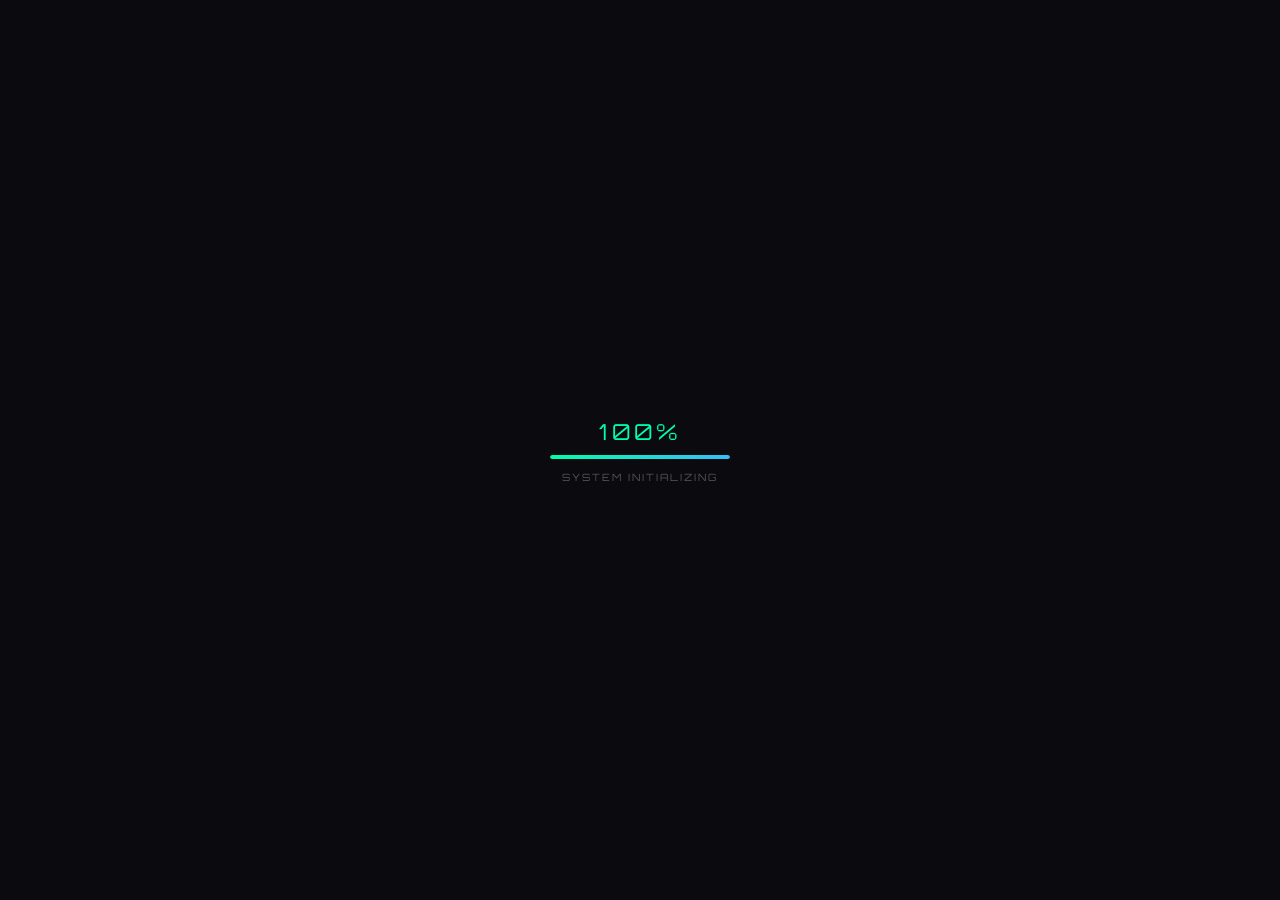
==== commit beee4823: "Update index.html" ====
--- a/index.html
+++ b/index.html
@@ -15,6 +15,7 @@
 
     <!-- Meta Description: Ini untuk teks penjelasan di bawah judul pada pencarian Google -->
     <meta name="description" content="PORTAL EAC — PORTAL PUSAT INFORMASI YANG AKURAT SERTA TANYA JAWAB DENGAN ASISTEN ASTRO AI, PENDAFTARAN RESMI EAC TELAH DIBUKA!">
+    <meta name="author" content="XZEERH">
 
     <!-- Open Graph (OG) Meta Tags: Agar saat link disebar di WhatsApp/Telegram/Sosmed, muncul gambar dan deskripsinya -->
     <meta property="og:title" content="PORTAL EAC">
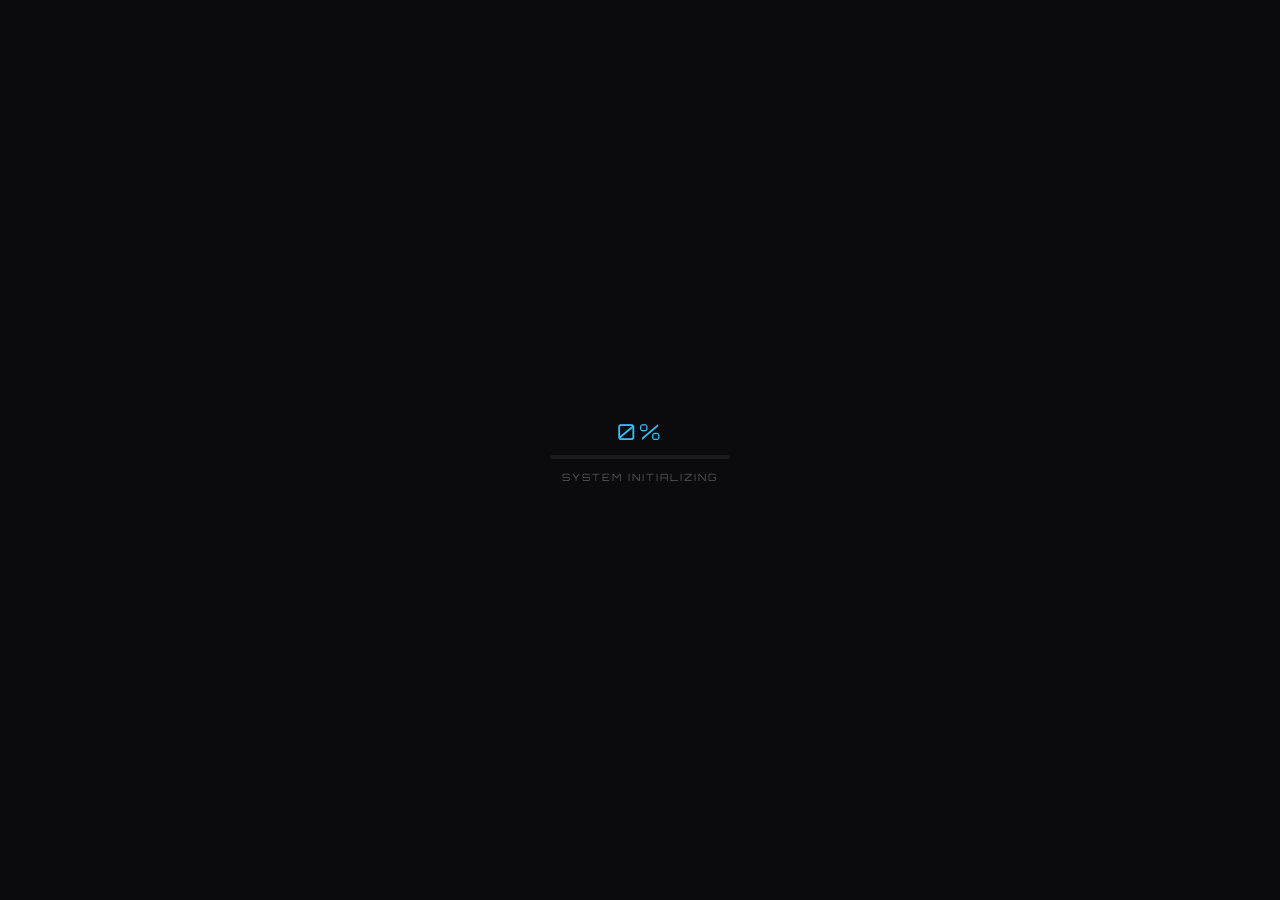
==== commit fff23625: "Update index.html" ====
--- a/index.html
+++ b/index.html
@@ -7,29 +7,127 @@
     <title>PORTAL EAC</title>
     <link rel="stylesheet" href="style.css">
 
-    <!-- ===================== PENAMBAHAN SEO & META DATA OLEH AI ===================== -->
-    
-    <!-- Favicon: Ini untuk memunculkan gambar/logo di samping URL pada pencarian Google (seperti di screenshot Anda) -->
+    <!-- ===================== PENAMBAHAN SEO & META DATA ===================== -->
     <link rel="icon" type="image/jpeg" href="assets/favicon-eac.jpg">
     <link rel="apple-touch-icon" href="assets/favicon-eac.jpg">
-
-    <!-- Meta Description: Ini untuk teks penjelasan di bawah judul pada pencarian Google -->
     <meta name="description" content="PORTAL EAC — PORTAL PUSAT INFORMASI YANG AKURAT SERTA TANYA JAWAB DENGAN ASISTEN ASTRO AI, PENDAFTARAN RESMI EAC TELAH DIBUKA!">
     <meta name="author" content="XZEERH">
-
-    <!-- Open Graph (OG) Meta Tags: Agar saat link disebar di WhatsApp/Telegram/Sosmed, muncul gambar dan deskripsinya -->
     <meta property="og:title" content="PORTAL EAC">
     <meta property="og:description" content="PORTAL EAC — PORTAL PUSAT INFORMASI YANG AKURAT SERTA TANYA JAWAB DENGAN ASISTEN ASTRO AI, PENDAFTARAN RESMI EAC TELAH DIBUKA!">
     <meta property="og:image" content="assets/favicon-eac.jpg">
     <meta property="og:type" content="website">
-
-    <!-- Twitter Card: Opsional tapi bagus untuk pelengkap -->
     <meta name="twitter:card" content="summary">
     <meta name="twitter:title" content="PORTAL EAC">
     <meta name="twitter:description" content="PORTAL EAC — PORTAL PUSAT INFORMASI YANG AKURAT SERTA TANYA JAWAB DENGAN ASISTEN ASTRO AI, PENDAFTARAN RESMI EAC TELAH DIBUKA!">
     <meta name="twitter:image" content="assets/favicon-eac.jpg">
-
     <!-- ===================== AKHIR PENAMBAHAN ===================== -->
+
+    <!-- ===================== PERBAIKAN TAMPILAN NASA CARD & NOTIFIKASI ===================== -->
+    <style>
+        /* 1. PERBAIKAN NASA CARD (Latar Hitam & Teks Putih Rapi) */
+        .nasa-card {
+            width: calc(100% - 40px);
+            max-width: 500px;
+            margin: 20px auto;
+            border-radius: 16px;
+            background-color: #16161a; /* Warna sedikit hitam (dark grey pekat) */
+            overflow: hidden;
+            display: block;
+            border: 1px solid rgba(255, 255, 255, 0.05); /* Garis batas tipis elegan */
+            box-shadow: 0 4px 15px rgba(0, 0, 0, 0.4);
+        }
+
+        #nasa-data {
+            display: flex;
+            flex-direction: column;
+            width: 100%;
+            height: auto !important;
+            padding: 0;
+            background-color: transparent;
+        }
+
+        #nasa-data img, .nasa-card img {
+            width: 100% !important;
+            height: 180px !important;
+            object-fit: cover !important;
+            position: static !important;
+            display: block;
+        }
+
+        /* Memaksa SEMUA teks di dalam kotak NASA menjadi putih dan rata kiri */
+        #nasa-data * {
+            color: #ffffff !important;
+            text-align: left !important;
+            background: transparent !important;
+        }
+
+        /* Label "NASA DAILY:" */
+        #nasa-data p {
+            position: static !important;
+            margin: 0 !important;
+            padding: 15px 20px 4px 20px !important;
+            font-size: 11px !important;
+            font-weight: 800 !important;
+            text-transform: uppercase;
+            letter-spacing: 0.5px;
+            opacity: 0.6; /* Dibuat sedikit transparan agar beda dengan judul */
+        }
+
+        /* Judul Keterangan (The Moon, Venus, dll) */
+        #nasa-data h2, #nasa-data h3, #nasa-data .title, #nasa-data strong {
+            position: static !important;
+            margin: 0 !important;
+            padding: 0 20px 20px 20px !important;
+            font-size: 15px !important;
+            font-weight: 500 !important;
+            line-height: 1.4 !important;
+            display: block !important;
+            opacity: 1 !important; /* Terang dan jelas */
+        }
+
+        /* 2. MEMPERBAIKI NOTIFIKASI AGAR TIDAK NUMPUK DENGAN SEARCH BAR */
+        .notif-stack {
+            position: fixed;
+            bottom: 20px; /* Diturunkan drastis agar aman di pojok bawah */
+            left: 20px;
+            z-index: 9999;
+            display: flex;
+            flex-direction: column;
+            gap: 10px;
+            pointer-events: none;
+        }
+
+        /* 3. PERBAIKAN TAMPILAN LAPTOP / DESKTOP (RESPONSIVE) */
+        @media screen and (min-width: 768px) {
+            #portal-content {
+                max-width: 1000px;
+                margin: 0 auto;
+                padding: 30px;
+            }
+
+            .search-bar {
+                max-width: 500px;
+                margin: 20px auto;
+            }
+
+            .card-container {
+                display: grid;
+                grid-template-columns: repeat(auto-fit, minmax(280px, 1fr));
+                gap: 20px;
+                justify-content: center;
+                align-items: stretch;
+            }
+
+            .nasa-card {
+                max-width: 600px;
+            }
+            #nasa-data img, .nasa-card img {
+                height: 250px !important;
+            }
+        }
+    </style>
+    <!-- ===================== AKHIR PERBAIKAN ===================== -->
+
 </head>
 <body>
 
@@ -50,7 +148,7 @@
     <!-- ===================== PORTAL CONTENT ===================== -->
     <div id="portal-content" style="display:none;">
 
-        <!-- MARQUEE — paling atas sebelum header -->
+        <!-- MARQUEE -->
         <div class="marquee-container" id="marquee-container">
             <div class="marquee-track">
                 <span>Selamat datang di portal EAC &nbsp;•&nbsp; Nikmatin fitur yang tersedia disini &nbsp;•&nbsp; Akses kelola pendaftaran serta informasi yang akurat &nbsp;•&nbsp; EAC PUSAT INFORMASI &nbsp;&nbsp;&nbsp;&nbsp;&nbsp;&nbsp;</span>
@@ -67,7 +165,7 @@
 
         <div class="nasa-card">
             <div id="nasa-data">
-                <div style="height:150px;display:flex;align-items:center;justify-content:center;color:#333;">Fetching Satellite Data...</div>
+                <div style="height:150px;display:flex;align-items:center;justify-content:center;color:#fff;">Fetching Satellite Data...</div>
             </div>
         </div>
 
@@ -100,6 +198,14 @@
                 <h3>Saluran WhatsApp</h3>
                 <p>Gabung ke saluran resmi untuk mendapatkan info terbaru kegiatan kami.</p>
             </div>
+            
+            <div class="card" onclick="goto('https://xzeerh.github.io/MONOLITH-EAC/', 'Pusat Monolith')">
+                <svg class="card-action-icon" viewBox="0 0 24 24"><circle cx="12" cy="12" r="10"></circle><polygon points="16.24 7.76 14.12 14.12 7.76 16.24 9.88 9.88 16.24 7.76"></polygon></svg>
+                <div class="tag-label">MONOLITH</div>
+                <h3>PUSAT MONOLITH</h3>
+                <p>Akses menuju pusat data dan eksplorasi Monolith EAC.</p>
+            </div>
+
             <div class="card" onclick="goto('pages/information.html', 'Website Utama')">
                 <svg class="card-action-icon" viewBox="0 0 24 24"><circle cx="12" cy="12" r="10"></circle><line x1="2" y1="12" x2="22" y2="12"></line><path d="M12 2a15.3 15.3 0 0 1 4 10 15.3 15.3 0 0 1-4 10 15.3 15.3 0 0 1-4-10 15.3 15.3 0 0 1 4-10z"></path></svg>
                 <div class="tag-label">WEB</div>
@@ -126,22 +232,13 @@
                 <div class="fab-item" onclick="openModal('modal-settings')">
                     <span class="fab-label">Pengaturan</span>
                     <div class="fab-icon">
-                        <svg width="18" height="18" fill="none" stroke="currentColor" stroke-width="2" stroke-linecap="round" stroke-linejoin="round" viewBox="0 0 24 24">
-                            <circle cx="12" cy="12" r="3"></circle>
-                            <path d="M19.4 15a1.65 1.65 0 0 0 .33 1.82l.06.06a2 2 0 0 1-2.83 2.83l-.06-.06a1.65 1.65 0 0 0-1.82-.33 1.65 1.65 0 0 0-1 1.51V21a2 2 0 0 1-4 0v-.09A1.65 1.65 0 0 0 9 19.4a1.65 1.65 0 0 0-1.82.33l-.06.06a2 2 0 0 1-2.83-2.83l.06-.06A1.65 1.65 0 0 0 4.68 15a1.65 1.65 0 0 0-1.51-1H3a2 2 0 0 1 0-4h.09A1.65 1.65 0 0 0 4.6 9a1.65 1.65 0 0 0-.33-1.82l-.06-.06a2 2 0 0 1 2.83-2.83l.06.06A1.65 1.65 0 0 0 9 4.68a1.65 1.65 0 0 0 1-1.51V3a2 2 0 0 1 4 0v.09a1.65 1.65 0 0 0 1 1.51 1.65 1.65 0 0 0 1.82-.33l.06-.06a2 2 0 0 1 2.83 2.83l-.06.06A1.65 1.65 0 0 0 19.4 9a1.65 1.65 0 0 0 1.51 1H21a2 2 0 0 1 0 4h-.09a1.65 1.65 0 0 0-1.51 1z"></path>
-                        </svg>
+                        <svg width="18" height="18" fill="none" stroke="currentColor" stroke-width="2" stroke-linecap="round" stroke-linejoin="round" viewBox="0 0 24 24"><circle cx="12" cy="12" r="3"></circle><path d="M19.4 15a1.65 1.65 0 0 0 .33 1.82l.06.06a2 2 0 0 1-2.83 2.83l-.06-.06a1.65 1.65 0 0 0-1.82-.33 1.65 1.65 0 0 0-1 1.51V21a2 2 0 0 1-4 0v-.09A1.65 1.65 0 0 0 9 19.4a1.65 1.65 0 0 0-1.82.33l-.06.06a2 2 0 0 1-2.83-2.83l.06-.06A1.65 1.65 0 0 0 4.68 15a1.65 1.65 0 0 0-1.51-1H3a2 2 0 0 1 0-4h.09A1.65 1.65 0 0 0 4.6 9a1.65 1.65 0 0 0-.33-1.82l-.06-.06a2 2 0 0 1 2.83-2.83l.06.06A1.65 1.65 0 0 0 9 4.68a1.65 1.65 0 0 0 1-1.51V3a2 2 0 0 1 4 0v.09a1.65 1.65 0 0 0 1 1.51 1.65 1.65 0 0 0 1.82-.33l.06-.06a2 2 0 0 1 2.83 2.83l-.06.06A1.65 1.65 0 0 0 19.4 9a1.65 1.65 0 0 0 1.51 1H21a2 2 0 0 1 0 4h-.09a1.65 1.65 0 0 0-1.51 1z"></path></svg>
                     </div>
                 </div>
                 <div class="fab-item" onclick="openModal('modal-rules')">
                     <span class="fab-label">Aturan EAC</span>
                     <div class="fab-icon">
-                        <svg width="18" height="18" fill="none" stroke="currentColor" stroke-width="2" stroke-linecap="round" stroke-linejoin="round" viewBox="0 0 24 24">
-                            <path d="M14 2H6a2 2 0 0 0-2 2v16a2 2 0 0 0 2 2h12a2 2 0 0 0 2-2V8z"></path>
-                            <polyline points="14 2 14 8 20 8"></polyline>
-                            <line x1="16" y1="13" x2="8" y2="13"></line>
-                            <line x1="16" y1="17" x2="8" y2="17"></line>
-                            <polyline points="10 9 9 9 8 9"></polyline>
-                        </svg>
+                        <svg width="18" height="18" fill="none" stroke="currentColor" stroke-width="2" stroke-linecap="round" stroke-linejoin="round" viewBox="0 0 24 24"><path d="M14 2H6a2 2 0 0 0-2 2v16a2 2 0 0 0 2 2h12a2 2 0 0 0 2-2V8z"></path><polyline points="14 2 14 8 20 8"></polyline><line x1="16" y1="13" x2="8" y2="13"></line><line x1="16" y1="17" x2="8" y2="17"></line><polyline points="10 9 9 9 8 9"></polyline></svg>
                     </div>
                 </div>
                 <div class="fab-item" onclick="location.reload()">
@@ -165,7 +262,7 @@
         <div class="footer">SISTEM TERKENDALI AMAN | EAC PUSAT INFORMASI</div>
     </div>
 
-    <!-- ===================== MODAL: PENGATURAN ===================== -->
+    <!-- ===================== MODAL PENGATURAN ===================== -->
     <div class="modal-overlay" id="modal-settings" onclick="closeModalOverlay('modal-settings', event)">
         <div class="modal-glass">
             <div class="modal-header">
@@ -205,93 +302,4 @@
             </div>
             <div class="setting-row">
                 <div class="setting-info">
-                    <span class="setting-name"><svg width="13" height="13" fill="none" stroke="currentColor" stroke-width="2" stroke-linecap="round" stroke-linejoin="round" viewBox="0 0 24 24" class="setting-svg"><polygon points="11 5 6 9 2 9 2 15 6 15 11 19 11 5"></polygon><path d="M19.07 4.93a10 10 0 0 1 0 14.14"></path><path d="M15.54 8.46a5 5 0 0 1 0 7.07"></path></svg>Efek Suara (SFX)</span>
-                    <span class="setting-desc">Suara saat membuka panel</span>
-                </div>
-                <label class="toggle-switch"><input type="checkbox" id="toggle-sfx" checked><span class="toggle-slider"></span></label>
-            </div>
-            <div class="setting-row">
-                <div class="setting-info">
-                    <span class="setting-name"><svg width="13" height="13" fill="none" stroke="currentColor" stroke-width="2" stroke-linecap="round" stroke-linejoin="round" viewBox="0 0 24 24" class="setting-svg"><path d="M5 12.55a11 11 0 0 1 14.08 0"></path><path d="M1.42 9a16 16 0 0 1 21.16 0"></path><path d="M8.53 16.11a6 6 0 0 1 6.95 0"></path><circle cx="12" cy="20" r="1" fill="currentColor"></circle></svg>Hemat Daya</span>
-                    <span class="setting-desc">Nonaktifkan animasi berat</span>
-                </div>
-                <label class="toggle-switch"><input type="checkbox" id="toggle-power" onchange="togglePowerSave(this)"><span class="toggle-slider"></span></label>
-            </div>
-            <div class="setting-row setting-row--column">
-                <div class="setting-info">
-                    <span class="setting-name"><svg width="13" height="13" fill="none" stroke="currentColor" stroke-width="2" stroke-linecap="round" stroke-linejoin="round" viewBox="0 0 24 24" class="setting-svg"><polyline points="4 7 4 4 20 4 20 7"></polyline><line x1="9" y1="20" x2="15" y2="20"></line><line x1="12" y1="4" x2="12" y2="20"></line></svg>Ukuran Teks</span>
-                    <span class="setting-desc" id="font-size-label">100%</span>
-                </div>
-                <input type="range" min="80" max="130" value="100" id="font-size-range" oninput="adjustFontSize(this.value)" class="setting-slider">
-            </div>
-        </div>
-    </div>
-
-<!-- ===================== MODAL: ATURAN EAC ===================== -->
-    <div class="modal-overlay" id="modal-rules" onclick="closeModalOverlay('modal-rules', event)">
-        <div class="modal-glass">
-            <div class="modal-header">
-                <span class="modal-title">
-                    <svg width="14" height="14" fill="none" stroke="currentColor" stroke-width="2" stroke-linecap="round" stroke-linejoin="round" viewBox="0 0 24 24" style="vertical-align:middle;margin-right:6px;color:var(--accent-cyan)"><path d="M14 2H6a2 2 0 0 0-2 2v16a2 2 0 0 0 2 2h12a2 2 0 0 0 2-2V8z"></path><polyline points="14 2 14 8 20 8"></polyline><line x1="16" y1="13" x2="8" y2="13"></line><line x1="16" y1="17" x2="8" y2="17"></line><polyline points="10 9 9 9 8 9"></polyline></svg>
-                    ATURAN EAC
-                </span>
-                <button class="modal-close" onclick="closeModal('modal-rules')">✕</button>
-            </div>
-            <div class="rules-section-label">
-                <svg width="11" height="11" fill="none" stroke="currentColor" stroke-width="2" stroke-linecap="round" stroke-linejoin="round" viewBox="0 0 24 24" style="vertical-align:middle;margin-right:5px"><path d="M17 21v-2a4 4 0 0 0-4-4H5a4 4 0 0 0-4 4v2"></path><circle cx="9" cy="7" r="4"></circle><path d="M23 21v-2a4 4 0 0 0-3-3.87"></path><path d="M16 3.13a4 4 0 0 1 0 7.75"></path></svg>
-                ATURAN KOMUNITAS
-            </div>
-            <div class="rule-item">
-                <svg class="rule-icon" width="16" height="16" fill="none" stroke="currentColor" stroke-width="2" stroke-linecap="round" stroke-linejoin="round" viewBox="0 0 24 24"><path d="M20.84 4.61a5.5 5.5 0 0 0-7.78 0L12 5.67l-1.06-1.06a5.5 5.5 0 0 0-7.78 7.78l1.06 1.06L12 21.23l7.78-7.78 1.06-1.06a5.5 5.5 0 0 0 0-7.78z"></path></svg>
-                <div><strong>Sopan & Saling Menghormati</strong><p>Jaga tutur kata dan sikap di semua platform EAC.</p></div>
-            </div>
-            <div class="rule-item">
-                <svg class="rule-icon" width="16" height="16" fill="none" stroke="currentColor" stroke-width="2" stroke-linecap="round" stroke-linejoin="round" viewBox="0 0 24 24"><circle cx="12" cy="12" r="10"></circle><line x1="12" y1="8" x2="12" y2="12"></line><line x1="12" y1="16" x2="12.01" y2="16"></line></svg>
-                <div><strong>No Hoax & Misinformasi</strong><p>Hanya bagikan informasi astronomi yang valid dan terverifikasi.</p></div>
-            </div>
-            <div class="rule-item">
-                <svg class="rule-icon" width="16" height="16" fill="none" stroke="currentColor" stroke-width="2" stroke-linecap="round" stroke-linejoin="round" viewBox="0 0 24 24"><path d="M17 21v-2a4 4 0 0 0-4-4H5a4 4 0 0 0-4 4v2"></path><circle cx="9" cy="7" r="4"></circle><line x1="23" y1="11" x2="17" y2="11"></line><line x1="20" y1="8" x2="20" y2="14"></line></svg>
-                <div><strong>Saling Bantu & Berbagi</strong><p>Dukung sesama anggota dalam belajar dan berkarya bersama.</p></div>
-            </div>
-            <div class="rules-section-label" style="margin-top:16px;">
-                <svg width="11" height="11" fill="none" stroke="currentColor" stroke-width="2" stroke-linecap="round" stroke-linejoin="round" viewBox="0 0 24 24" style="vertical-align:middle;margin-right:5px"><circle cx="12" cy="12" r="10"></circle><line x1="2" y1="12" x2="22" y2="12"></line><path d="M12 2a15.3 15.3 0 0 1 4 10 15.3 15.3 0 0 1-4 10 15.3 15.3 0 0 1-4-10 15.3 15.3 0 0 1 4-10z"></path></svg>
-                ATURAN PENGGUNAAN WEB
-            </div>
-            <div class="rule-item">
-                <svg class="rule-icon" width="16" height="16" fill="none" stroke="currentColor" stroke-width="2" stroke-linecap="round" stroke-linejoin="round" viewBox="0 0 24 24"><path d="M2 3h6a4 4 0 0 1 4 4v14a3 3 0 0 0-3-3H2z"></path><path d="M22 3h-6a4 4 0 0 0-4 4v14a3 3 0 0 1 3-3h7z"></path></svg>
-                <div><strong>Riset & Edukasi</strong><p>Portal ini hanya untuk tujuan pembelajaran dan riset astronomi.</p></div>
-            </div>
-            <div class="rule-item">
-                <svg class="rule-icon" width="16" height="16" fill="none" stroke="currentColor" stroke-width="2" stroke-linecap="round" stroke-linejoin="round" viewBox="0 0 24 24"><line x1="18" y1="6" x2="6" y2="18"></line><line x1="6" y1="6" x2="18" y2="18"></line></svg>
-                <div><strong>No Spam</strong><p>Dilarang menyebarkan konten berulang atau tidak relevan.</p></div>
-            </div>
-            <div class="rule-item">
-                <svg class="rule-icon" width="16" height="16" fill="none" stroke="currentColor" stroke-width="2" stroke-linecap="round" stroke-linejoin="round" viewBox="0 0 24 24"><path d="M10.29 3.86L1.82 18a2 2 0 0 0 1.71 3h16.94a2 2 0 0 0 1.71-3L13.71 3.86a2 2 0 0 0-3.42 0z"></path><line x1="12" y1="9" x2="12" y2="13"></line><line x1="12" y1="17" x2="12.01" y2="17"></line></svg>
-                <div><strong>Lapor Bug</strong><p>Temukan bug? Segera hubungi admin agar portal tetap optimal.</p></div>
-            </div>
-            <button class="btn-paham" onclick="closeModal('modal-rules')">
-                <svg width="14" height="14" fill="none" stroke="currentColor" stroke-width="2.5" stroke-linecap="round" stroke-linejoin="round" viewBox="0 0 24 24" style="vertical-align:middle;margin-right:6px"><polyline points="20 6 9 17 4 12"></polyline></svg>
-                SAYA PAHAM
-            </button>
-        </div>
-    </div>
-
-    <!-- NOTIFIKASI STACK -->
-    <div class="notif-stack">
-        <div class="sys-notif" id="sys-notif">
-            <div class="sys-notif-dot"></div>
-            <span>Sistem Aktif</span>
-        </div>
-        <div class="sys-notif-2" id="sys-notif-2">
-            <div class="sys-notif-dot-2"></div>
-            <span>Server Stabil</span>
-        </div>
-    </div>
-
-    <!-- AUDIO -->
-    <audio id="audio-sfx" src="https://assets.mixkit.co/active_storage/sfx/2568/2568-preview.mp3" preload="auto"></audio>
-    <audio id="audio-ambient" src="https://image2url.com/r2/default/files/1775920457054-bdd61149-463b-4acc-8a8f-7e17bb5d10fa.interstellar theme" preload="auto" loop></audio>
-
-    <script src="script.js"></script>
-</body>
-</html>+                    <span class="setting-name"><svg width="13" height="13" fill="none" stroke="currentColor" stroke-width="2" stroke-linecap="round" stroke-linejoin="round" viewBox="0 0 24 24" class="setting-svg"><polygon points="11 5 6 9 2 9 2 15 6 15 11 19 11 5"></polygon><path 
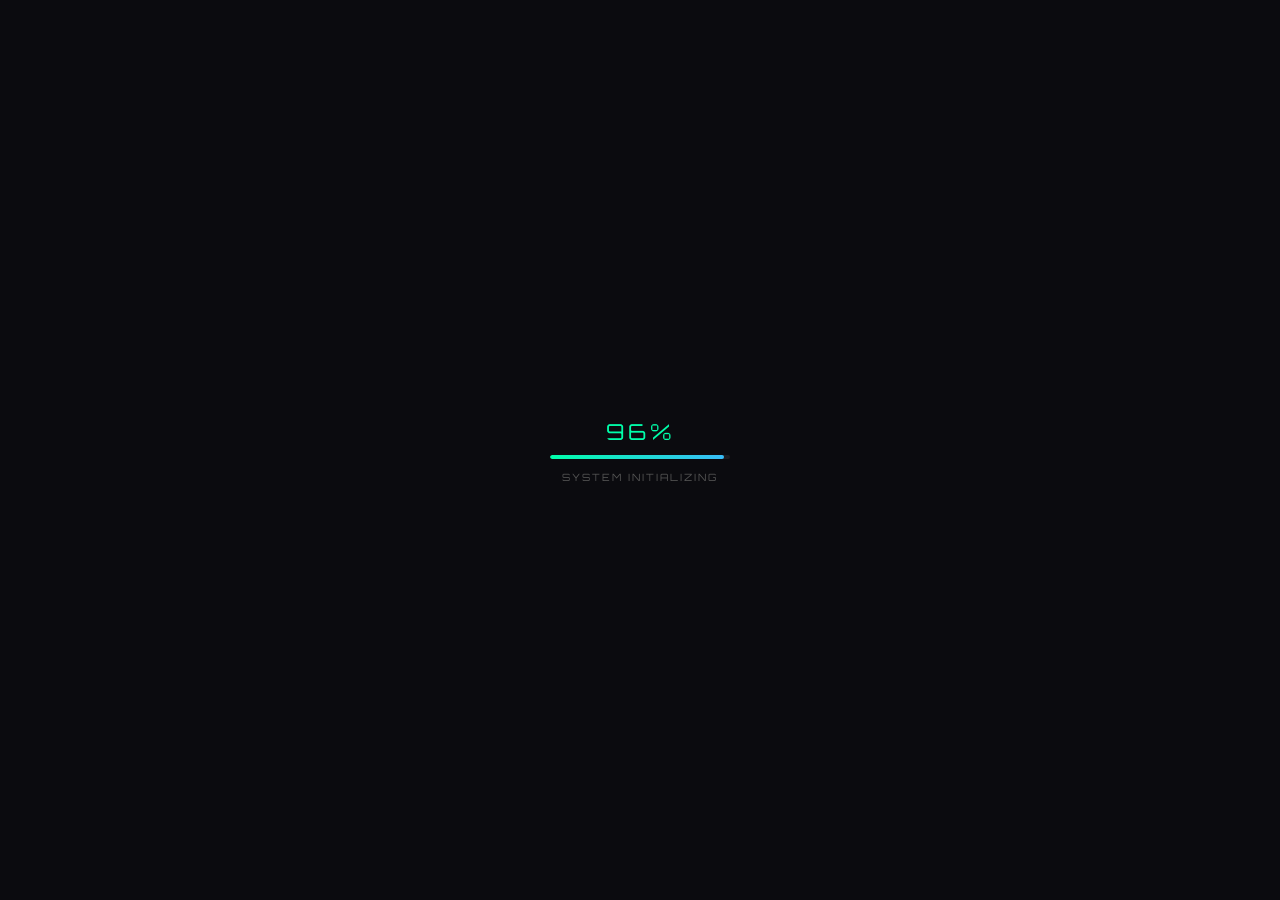
==== commit db5fb8d0: "Update index.html" ====
--- a/index.html
+++ b/index.html
@@ -302,4 +302,93 @@
             </div>
             <div class="setting-row">
                 <div class="setting-info">
-                    <span class="setting-name"><svg width="13" height="13" fill="none" stroke="currentColor" stroke-width="2" stroke-linecap="round" stroke-linejoin="round" viewBox="0 0 24 24" class="setting-svg"><polygon points="11 5 6 9 2 9 2 15 6 15 11 19 11 5"></polygon><path +                    <span class="setting-name"><svg width="13" height="13" fill="none" stroke="currentColor" stroke-width="2" stroke-linecap="round" stroke-linejoin="round" viewBox="0 0 24 24" class="setting-svg"><polygon points="11 5 6 9 2 9 2 15 6 15 11 19 11 5"></polygon><path d="M19.07 4.93a10 10 0 0 1 0 14.14"></path><path d="M15.54 8.46a5 5 0 0 1 0 7.07"></path></svg>Efek Suara (SFX)</span>
+                    <span class="setting-desc">Suara saat membuka panel</span>
+                </div>
+                <label class="toggle-switch"><input type="checkbox" id="toggle-sfx" checked><span class="toggle-slider"></span></label>
+            </div>
+            <div class="setting-row">
+                <div class="setting-info">
+                    <span class="setting-name"><svg width="13" height="13" fill="none" stroke="currentColor" stroke-width="2" stroke-linecap="round" stroke-linejoin="round" viewBox="0 0 24 24" class="setting-svg"><path d="M5 12.55a11 11 0 0 1 14.08 0"></path><path d="M1.42 9a16 16 0 0 1 21.16 0"></path><path d="M8.53 16.11a6 6 0 0 1 6.95 0"></path><circle cx="12" cy="20" r="1" fill="currentColor"></circle></svg>Hemat Daya</span>
+                    <span class="setting-desc">Nonaktifkan animasi berat</span>
+                </div>
+                <label class="toggle-switch"><input type="checkbox" id="toggle-power" onchange="togglePowerSave(this)"><span class="toggle-slider"></span></label>
+            </div>
+            <div class="setting-row setting-row--column">
+                <div class="setting-info">
+                    <span class="setting-name"><svg width="13" height="13" fill="none" stroke="currentColor" stroke-width="2" stroke-linecap="round" stroke-linejoin="round" viewBox="0 0 24 24" class="setting-svg"><polyline points="4 7 4 4 20 4 20 7"></polyline><line x1="9" y1="20" x2="15" y2="20"></line><line x1="12" y1="4" x2="12" y2="20"></line></svg>Ukuran Teks</span>
+                    <span class="setting-desc" id="font-size-label">100%</span>
+                </div>
+                <input type="range" min="80" max="130" value="100" id="font-size-range" oninput="adjustFontSize(this.value)" class="setting-slider">
+            </div>
+        </div>
+    </div>
+
+    <!-- ===================== MODAL ATURAN EAC ===================== -->
+    <div class="modal-overlay" id="modal-rules" onclick="closeModalOverlay('modal-rules', event)">
+        <div class="modal-glass">
+            <div class="modal-header">
+                <span class="modal-title">
+                    <svg width="14" height="14" fill="none" stroke="currentColor" stroke-width="2" stroke-linecap="round" stroke-linejoin="round" viewBox="0 0 24 24" style="vertical-align:middle;margin-right:6px;color:var(--accent-cyan)"><path d="M14 2H6a2 2 0 0 0-2 2v16a2 2 0 0 0 2 2h12a2 2 0 0 0 2-2V8z"></path><polyline points="14 2 14 8 20 8"></polyline><line x1="16" y1="13" x2="8" y2="13"></line><line x1="16" y1="17" x2="8" y2="17"></line><polyline points="10 9 9 9 8 9"></polyline></svg>
+                    ATURAN EAC
+                </span>
+                <button class="modal-close" onclick="closeModal('modal-rules')">✕</button>
+            </div>
+            <div class="rules-section-label">
+                <svg width="11" height="11" fill="none" stroke="currentColor" stroke-width="2" stroke-linecap="round" stroke-linejoin="round" viewBox="0 0 24 24" style="vertical-align:middle;margin-right:5px"><path d="M17 21v-2a4 4 0 0 0-4-4H5a4 4 0 0 0-4 4v2"></path><circle cx="9" cy="7" r="4"></circle><path d="M23 21v-2a4 4 0 0 0-3-3.87"></path><path d="M16 3.13a4 4 0 0 1 0 7.75"></path></svg>
+                ATURAN KOMUNITAS
+            </div>
+            <div class="rule-item">
+                <svg class="rule-icon" width="16" height="16" fill="none" stroke="currentColor" stroke-width="2" stroke-linecap="round" stroke-linejoin="round" viewBox="0 0 24 24"><path d="M20.84 4.61a5.5 5.5 0 0 0-7.78 0L12 5.67l-1.06-1.06a5.5 5.5 0 0 0-7.78 7.78l1.06 1.06L12 21.23l7.78-7.78 1.06-1.06a5.5 5.5 0 0 0 0-7.78z"></path></svg>
+                <div><strong>Sopan & Saling Menghormati</strong><p>Jaga tutur kata dan sikap di semua platform EAC.</p></div>
+            </div>
+            <div class="rule-item">
+                <svg class="rule-icon" width="16" height="16" fill="none" stroke="currentColor" stroke-width="2" stroke-linecap="round" stroke-linejoin="round" viewBox="0 0 24 24"><circle cx="12" cy="12" r="10"></circle><line x1="12" y1="8" x2="12" y2="12"></line><line x1="12" y1="16" x2="12.01" y2="16"></line></svg>
+                <div><strong>No Hoax & Misinformasi</strong><p>Hanya bagikan informasi astronomi yang valid dan terverifikasi.</p></div>
+            </div>
+            <div class="rule-item">
+                <svg class="rule-icon" width="16" height="16" fill="none" stroke="currentColor" stroke-width="2" stroke-linecap="round" stroke-linejoin="round" viewBox="0 0 24 24"><path d="M17 21v-2a4 4 0 0 0-4-4H5a4 4 0 0 0-4 4v2"></path><circle cx="9" cy="7" r="4"></circle><line x1="23" y1="11" x2="17" y2="11"></line><line x1="20" y1="8" x2="20" y2="14"></line></svg>
+                <div><strong>Saling Bantu & Berbagi</strong><p>Dukung sesama anggota dalam belajar dan berkarya bersama.</p></div>
+            </div>
+            <div class="rules-section-label" style="margin-top:16px;">
+                <svg width="11" height="11" fill="none" stroke="currentColor" stroke-width="2" stroke-linecap="round" stroke-linejoin="round" viewBox="0 0 24 24" style="vertical-align:middle;margin-right:5px"><circle cx="12" cy="12" r="10"></circle><line x1="2" y1="12" x2="22" y2="12"></line><path d="M12 2a15.3 15.3 0 0 1 4 10 15.3 15.3 0 0 1-4-10 15.3 15.3 0 0 1 4-10z"></path></svg>
+                ATURAN PENGGUNAAN WEB
+            </div>
+            <div class="rule-item">
+                <svg class="rule-icon" width="16" height="16" fill="none" stroke="currentColor" stroke-width="2" stroke-linecap="round" stroke-linejoin="round" viewBox="0 0 24 24"><path d="M2 3h6a4 4 0 0 1 4 4v14a3 3 0 0 0-3-3H2z"></path><path d="M22 3h-6a4 4 0 0 0-4 4v14a3 3 0 0 1 3-3h7z"></path></svg>
+                <div><strong>Riset & Edukasi</strong><p>Portal ini hanya untuk tujuan pembelajaran dan riset astronomi.</p></div>
+            </div>
+            <div class="rule-item">
+                <svg class="rule-icon" width="16" height="16" fill="none" stroke="currentColor" stroke-width="2" stroke-linecap="round" stroke-linejoin="round" viewBox="0 0 24 24"><line x1="18" y1="6" x2="6" y2="18"></line><line x1="6" y1="6" x2="18" y2="18"></line></svg>
+                <div><strong>No Spam</strong><p>Dilarang menyebarkan konten berulang atau tidak relevan.</p></div>
+            </div>
+            <div class="rule-item">
+                <svg class="rule-icon" width="16" height="16" fill="none" stroke="currentColor" stroke-width="2" stroke-linecap="round" stroke-linejoin="round" viewBox="0 0 24 24"><path d="M10.29 3.86L1.82 18a2 2 0 0 0 1.71 3h16.94a2 2 0 0 0 1.71-3L13.71 3.86a2 2 0 0 0-3.42 0z"></path><line x1="12" y1="9" x2="12" y2="13"></line><line x1="12" y1="17" x2="12.01" y2="17"></line></svg>
+                <div><strong>Lapor Bug</strong><p>Temukan bug? Segera hubungi admin agar portal tetap optimal.</p></div>
+            </div>
+            <button class="btn-paham" onclick="closeModal('modal-rules')">
+                <svg width="14" height="14" fill="none" stroke="currentColor" stroke-width="2.5" stroke-linecap="round" stroke-linejoin="round" viewBox="0 0 24 24" style="vertical-align:middle;margin-right:6px"><polyline points="20 6 9 17 4 12"></polyline></svg>
+                SAYA PAHAM
+            </button>
+        </div>
+    </div>
+
+    <!-- NOTIFIKASI STACK -->
+    <div class="notif-stack">
+        <div class="sys-notif" id="sys-notif">
+            <div class="sys-notif-dot"></div>
+            <span>Sistem Aktif</span>
+        </div>
+        <div class="sys-notif-2" id="sys-notif-2">
+            <div class="sys-notif-dot-2"></div>
+            <span>Server Stabil</span>
+        </div>
+    </div>
+
+    <!-- AUDIO -->
+    <audio id="audio-sfx" src="https://assets.mixkit.co/active_storage/sfx/2568/2568-preview.mp3" preload="auto"></audio>
+    <audio id="audio-ambient" src="https://image2url.com/r2/default/files/1775920457054-bdd61149-463b-4acc-8a8f-7e17bb5d10fa.interstellar theme" preload="auto" loop></audio>
+
+    <script src="script.js"></script>
+</body>
+</html>
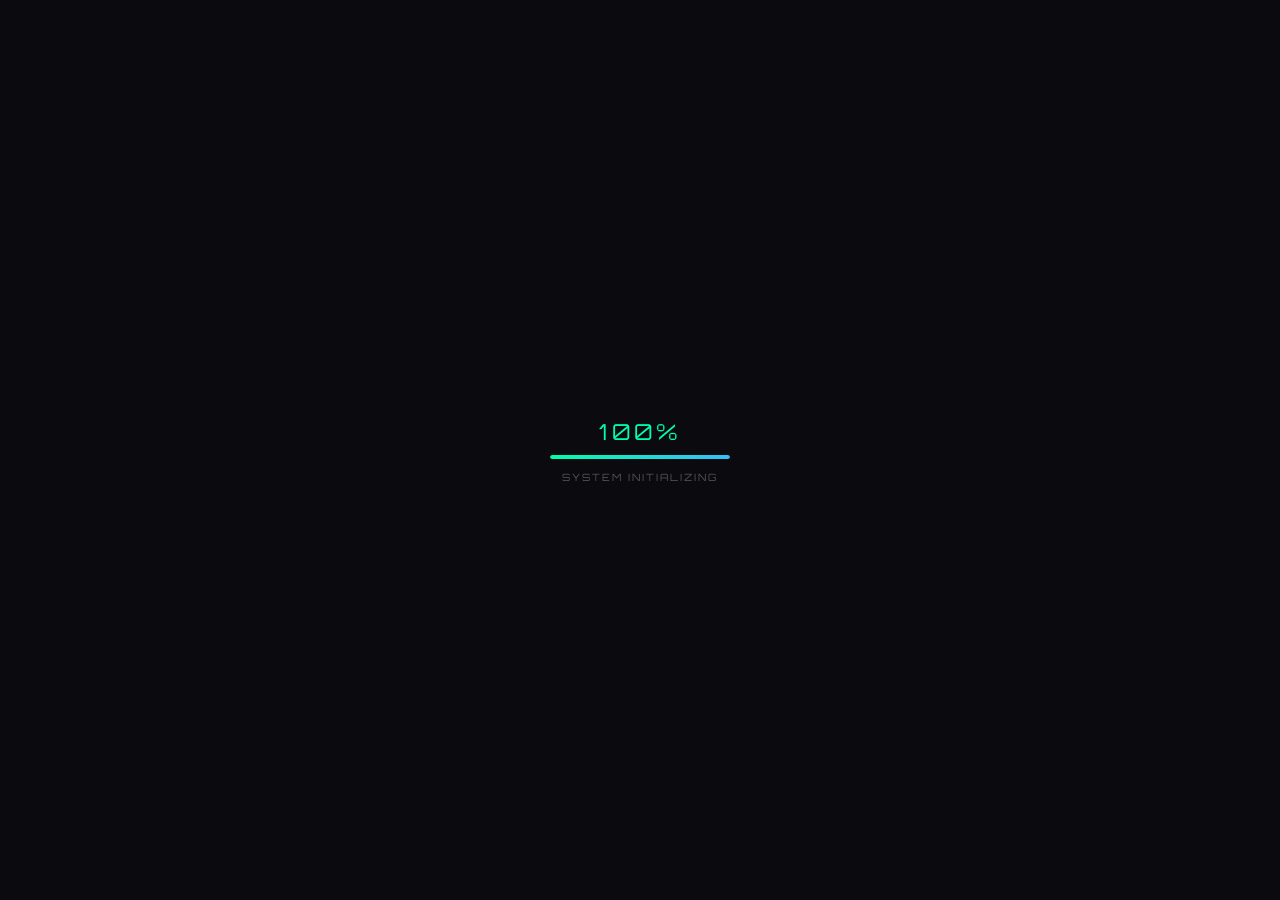
==== commit 41eb0ab4: "Update index.html" ====
--- a/index.html
+++ b/index.html
@@ -199,7 +199,7 @@
                 <p>Gabung ke saluran resmi untuk mendapatkan info terbaru kegiatan kami.</p>
             </div>
             
-            <div class="card" onclick="goto('https://xzeerh.github.io/MONOLITH-EAC/', 'Pusat Monolith')">
+            <div class="card" onclick="goto('https://monolith-eac.vercel.app/', 'Pusat Monolith')">
                 <svg class="card-action-icon" viewBox="0 0 24 24"><circle cx="12" cy="12" r="10"></circle><polygon points="16.24 7.76 14.12 14.12 7.76 16.24 9.88 9.88 16.24 7.76"></polygon></svg>
                 <div class="tag-label">MONOLITH</div>
                 <h3>PUSAT MONOLITH</h3>
